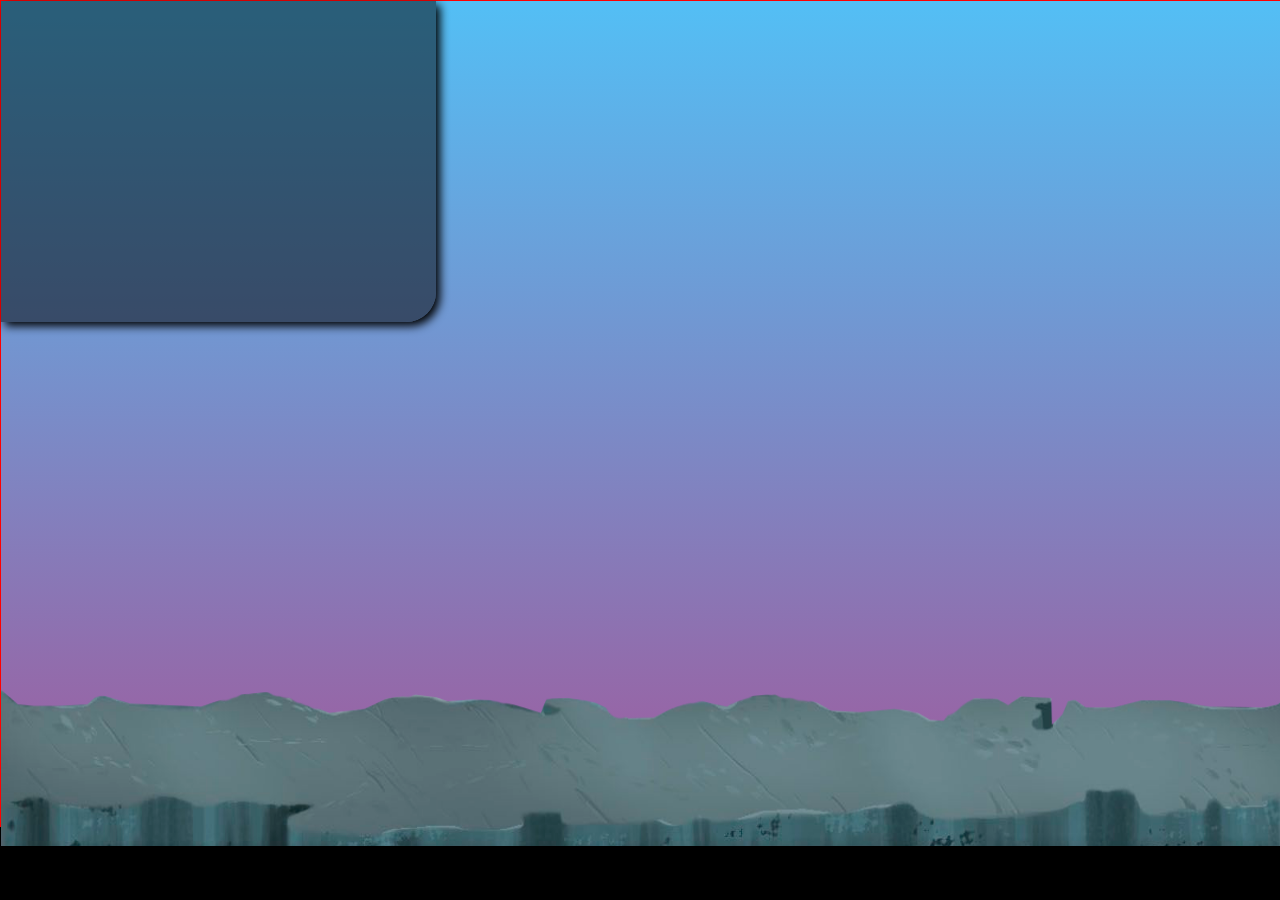
==== index.html @ b65e4844 "Updated: integration with database 24/02/22" ====
<!DOCTYPE html>
<html lang="en">

<head>
    <meta charset="UTF-8">
    <meta http-equiv="X-UA-Compatible" content="IE=edge">
    <meta name="viewport" content="width=device-width, initial-scale=1.0">
    <title>Game linked twitch</title>
    <link rel="stylesheet" href="./css/style.css">
    <script src="./js/jquery-3.6.0.min.js"></script>
    <script src="./js/comfy.min.js"></script>
</head>

<body>
    <main>
        <!-- Chat Linkado a twitch Alchemy_Flames -->
        <div class="chat">
        </div>

        <!-- Mostra os Players -->
        <div class="players">
        </div>

        <!-- Motrar o Cenario -->
        <div class="cenario1">

        </div>
    </main>
    <script src="./js/script.js"></script>
</body>


</html>
---- css/style.css ----
* {
    margin: 0;
    padding: 0;
}

body {
    background: black;
}

main {
    position: fixed;
    display: inline-block;
    border: 1px solid red;
    background: linear-gradient(#53BFF5, #A0599B);
}

.chat {
    position: absolute;
    top: 0;
    left: 0;
    display: inline-block;
    width: 30%;
    height: 30vh;
    color: white;
    font-family: 'Poppins Bold';
    font-size: 24px;
    z-index: 2;
    background: rgba(0, 0, 0, 0.5);
    padding: 2%;
    overflow-x: auto;
    border-bottom-right-radius: 30px;
    box-shadow: 4px 4px 10px black;
}

.chat p {
    display: inline-block;
    color: black;
}

.playerChar {
    position: absolute;
    display: inline-block;
    width: 150px;
    height: 200px;
    bottom: 30px;
    font-family: 'Poppins Bold';
    text-align: center;
    color: whitesmoke;
    z-index: 3;
}

.char1 {
    background: url(../img/char1.png);
    background-size: 150px 150px;
    width: 150px;
    height: 150px;
}

.char2 {
    background: url(../img/char2.png);
    background-size: 150px 150px;
    width: 150px;
    height: 150px;
}

.char3 {
    background: url(../img/char3.png);
    background-size: 150px 150px;
    width: 150px;
    height: 150px;
}

.char4 {
    background: url(../img/char4.png);
    background-size: 150px 150px;
    width: 150px;
    height: 150px;
}

.sword1 {
    position: absolute;
    bottom: -15px;
    left: 20px;
    background: url(../img/charB1.png);
    background-size: 445px 445px;
    background-position: 3px -165px;
    width: 70px;
    height: 70px;
}

.cenario1 {
    position: absolute;
    display: inline-block;
    background: url(../img/cena1.png);
    background-size: 100% 100%;
    width: 100%;
    height: 90vh;
    bottom: -20px;
}

@font-face {
    font-family: Poppins Bold;
    src: url('../font/Poppins-SemiBold.ttf');
}
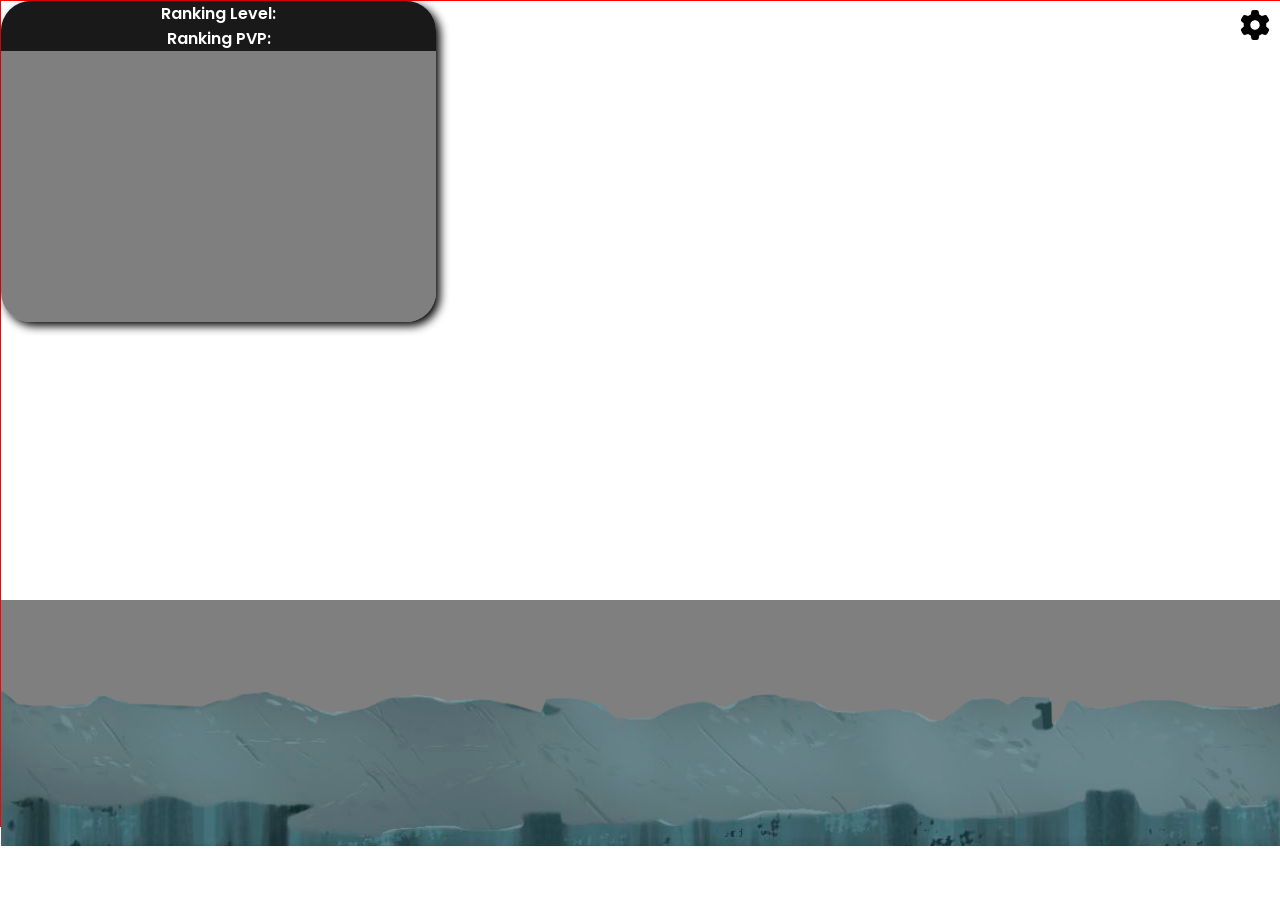
==== commit c11a468f: "Debug and Animation Attack" ====
--- a/index.html
+++ b/index.html
@@ -1,5 +1,5 @@
 <!DOCTYPE html>
-<html lang="en">
+<html lang="pt-br">
 
 <head>
     <meta charset="UTF-8">
@@ -12,9 +12,42 @@
 </head>
 
 <body>
+    <header>
+        <div id="config">
+            <svg xmlns="http://www.w3.org/2000/svg" viewBox="0 0 512 512">
+                <!--! Font Awesome Pro 6.0.0 by @fontawesome - https://fontawesome.com License - https://fontawesome.com/license (Commercial License) Copyright 2022 Fonticons, Inc. -->
+                <path
+                    d="M495.9 166.6C499.2 175.2 496.4 184.9 489.6 191.2L446.3 230.6C447.4 238.9 448 247.4 448 256C448 264.6 447.4 273.1 446.3 281.4L489.6 320.8C496.4 327.1 499.2 336.8 495.9 345.4C491.5 357.3 486.2 368.8 480.2 379.7L475.5 387.8C468.9 398.8 461.5 409.2 453.4 419.1C447.4 426.2 437.7 428.7 428.9 425.9L373.2 408.1C359.8 418.4 344.1 427 329.2 433.6L316.7 490.7C314.7 499.7 307.7 506.1 298.5 508.5C284.7 510.8 270.5 512 255.1 512C241.5 512 227.3 510.8 213.5 508.5C204.3 506.1 197.3 499.7 195.3 490.7L182.8 433.6C167 427 152.2 418.4 138.8 408.1L83.14 425.9C74.3 428.7 64.55 426.2 58.63 419.1C50.52 409.2 43.12 398.8 36.52 387.8L31.84 379.7C25.77 368.8 20.49 357.3 16.06 345.4C12.82 336.8 15.55 327.1 22.41 320.8L65.67 281.4C64.57 273.1 64 264.6 64 256C64 247.4 64.57 238.9 65.67 230.6L22.41 191.2C15.55 184.9 12.82 175.3 16.06 166.6C20.49 154.7 25.78 143.2 31.84 132.3L36.51 124.2C43.12 113.2 50.52 102.8 58.63 92.95C64.55 85.8 74.3 83.32 83.14 86.14L138.8 103.9C152.2 93.56 167 84.96 182.8 78.43L195.3 21.33C197.3 12.25 204.3 5.04 213.5 3.51C227.3 1.201 241.5 0 256 0C270.5 0 284.7 1.201 298.5 3.51C307.7 5.04 314.7 12.25 316.7 21.33L329.2 78.43C344.1 84.96 359.8 93.56 373.2 103.9L428.9 86.14C437.7 83.32 447.4 85.8 453.4 92.95C461.5 102.8 468.9 113.2 475.5 124.2L480.2 132.3C486.2 143.2 491.5 154.7 495.9 166.6V166.6zM256 336C300.2 336 336 300.2 336 255.1C336 211.8 300.2 175.1 256 175.1C211.8 175.1 176 211.8 176 255.1C176 300.2 211.8 336 256 336z" />
+            </svg>
+        </div>
+        <div id="configView">
+            <span class="div1">Backup</span>
+            <div class="div2">
+                <label for='importa'>Importa</label>
+                <input id='importa' type='file'>
+            </div>
+            <div class="div3">
+                <button class="button" id="exporta">Exporta</button>
+            </div>
+            <div class="div4">
+                <input type="text" name="" class="text">
+                <button class="button" id="backupText" title="Salve em um arquivo .txt ou .json">Copiar</button>
+            </div>
+        </div>
+    </header>
     <main>
         <!-- Chat Linkado a twitch Alchemy_Flames -->
         <div class="chat">
+        </div>
+
+        <!-- Ranking -->
+        <div class="ranking">
+            <div>
+                <span>Ranking Level: <span id="levelRanking"></span></span>
+            </div>
+            <div>
+                <span>Ranking PVP: <span id="pvpRanking"></span></span>
+            </div>
         </div>
 
         <!-- Mostra os Players -->
@@ -23,9 +56,13 @@
 
         <!-- Motrar o Cenario -->
         <div class="cenario1">
+        </div>
 
+        <div class="shadow">
         </div>
+
     </main>
+
     <script src="./js/script.js"></script>
 </body>
 
--- a/css/style.css
+++ b/css/style.css
@@ -4,14 +4,102 @@
 }
 
 body {
-    background: black;
+    background: rgba(0, 0, 0, 0);
 }
 
 main {
     position: fixed;
     display: inline-block;
     border: 1px solid red;
-    background: linear-gradient(#53BFF5, #A0599B);
+    /*background: rgb(0, 224, 240);*/
+    background: rgba(0, 0, 0, 0);
+}
+
+#config {
+    position: fixed;
+    display: inline-block;
+    cursor: pointer;
+    width: 30px;
+    right: 10px;
+    top: 10px;
+    z-index: 6;
+}
+
+input[type='file'] {
+    display: none
+}
+
+/* Aparência que terá o seletor de arquivo */
+label {
+    background-color: rgba(0, 0, 0, 0.5);
+    border: 2px solid white;
+    border-radius: 3rem;
+    color: #fff;
+    cursor: pointer;
+    margin: 10px;
+    padding: 6px 20px
+}
+
+header {
+    z-index: 6;
+}
+
+#configView {
+    position: fixed;
+    background: rgba(0, 0, 0, 0.6);
+    left: 0;
+    right: 0;
+    margin: auto;
+    width: 50%;
+    height: 50%;
+    transform: translate(0%, 50%);
+    z-index: 10;
+    border: 2px solid rgb(0, 235, 223);
+    border-radius: 30px;
+    display: none;
+    grid-template-columns: repeat(4, 1fr);
+    grid-template-rows: repeat(3, 1fr);
+    grid-column-gap: 0px;
+    grid-row-gap: 0px;
+    align-items: center;
+    color: white;
+    font-family: 'Poppins Bold';
+    font-size: 24px;
+}
+
+.div1 {
+    grid-area: 1 / 2 / 2 / 4;
+    text-align: center;
+}
+
+.div2 {
+    grid-area: 2 / 2 / 3 / 3;
+    text-align: center;
+}
+
+.div3 {
+    grid-area: 2 / 3 / 3 / 4;
+    text-align: center;
+}
+
+.div4 {
+    grid-area: 3 / 2 / 3 / 4;
+    text-align: center;
+}
+
+.button {
+    display: inline-block;
+    color: white;
+    font-weight: bold;
+    transition: .3s;
+    border: 2px solid;
+    background-color: rgba(0, 0, 0, 0.5);
+    border-radius: 3rem;
+    padding: 0.75rem 1.5rem;
+    cursor: pointer;
+    font-size: 1.2rem;
+    margin: 0 3%;
+    width: 150px;
 }
 
 .chat {
@@ -28,7 +116,7 @@
     background: rgba(0, 0, 0, 0.5);
     padding: 2%;
     overflow-x: auto;
-    border-bottom-right-radius: 30px;
+    border-radius: 30px;
     box-shadow: 4px 4px 10px black;
 }
 
@@ -40,52 +128,240 @@
 .playerChar {
     position: absolute;
     display: inline-block;
-    width: 150px;
+    width: 100px;
+    height: 150px;
+    bottom: 30px;
+    font-family: 'Poppins Bold';
+    text-align: center;
+    color: whitesmoke;
+    z-index: 3;
+    text-shadow: 2px 0 0 black, -2px 0 0 black, 0 2px 0 black, 0 -2px 0 black, 1px 1px black, -1px -1px 0 black, 1px -1px 0 black, -1px 1px 0 black;
+}
+
+.char1, .char2, .char3, .char4, .char5,
+.char6, .char7, .char8, .char9, .char10,
+.char11, .char12, .char13, .char14, .char15,
+.char16, .char17, .char18, .char19, .char20 {
+    width: 100px;
+    height: 100px;
+}
+
+.char1 {
+    background: url(../img/charB1.png);
+    background-size: 300px 300px;
+}
+
+.char2 {
+    background: url(../img/charB2.png);
+    background-size: 300px 300px;
+}
+
+.char3 {
+    background: url(../img/charB3.png);
+    background-size: 300px 300px;
+}
+
+.char4 {
+    background: url(../img/charB4.png);
+    background-size: 300px 300px;
+}
+
+.char5 {
+    background: url(../img/charB5.png);
+    background-size: 300px 300px;
+}
+
+.char6 {
+    background: url(../img/charB6.png);
+    background-size: 300px 300px;
+}
+
+.char7 {
+    background: url(../img/charB7.png);
+    background-size: 300px 300px;
+}
+
+.char8 {
+    background: url(../img/charB8.png);
+    background-size: 300px 300px;
+}
+
+.char9 {
+    background: url(../img/charB9.png);
+    background-size: 300px 300px;
+}
+
+.char10 {
+    background: url(../img/charB10.png);
+    background-size: 300px 300px;
+}
+
+.char11 {
+    background: url(../img/charB11.png);
+    background-size: 300px 300px;
+}
+
+.char12 {
+    background: url(../img/charB12.png);
+    background-size: 300px 300px;
+}
+
+.char13 {
+    background: url(../img/charB13.png);
+    background-size: 300px 300px;
+}
+
+.char14 {
+    background: url(../img/charB14.png);
+    background-size: 300px 300px;
+}
+
+.char15 {
+    background: url(../img/charB15.png);
+    background-size: 300px 300px;
+}
+
+.char16 {
+    background: url(../img/charB16.png);
+    background-size: 300px 300px;
+}
+
+.char17 {
+    background: url(../img/charB17.png);
+    background-size: 300px 300px;
+}
+
+.char18 {
+    background: url(../img/charB18.png);
+    background-size: 300px 300px;
+}
+
+.char19 {
+    background: url(../img/charB19.png);
+    background-size: 300px 300px;
+}
+
+.char20 {
+    background: url(../img/charB20.png);
+    background-size: 300px 300px;
+}
+
+.sword1 {
+    position: absolute;
+    bottom: -13px;
+    left: 8px;
+    background: url(../img/sword1.png);
+    background-size: 50px 50px;
+    width: 50px;
+    height: 50px;
+}
+
+.player1 {
+    position: absolute;
+    display: inline-block;
+    width: 200px;
+    height: 250px;
+    left: 0%;
+    right: 35%;
+    top: 50%;
+    margin: auto;
+    transform: translate(0, -60%);
+    font-family: 'Poppins Bold';
+    text-align: center;
+    color: whitesmoke;
+    z-index: 3;
+}
+
+.player2 {
+    position: absolute;
+    display: inline-block;
+    width: 200px;
+    height: 250px;
+    left: 35%;
+    right: 0%;
+    top: 50%;
+    margin: auto;
+    transform: translate(0, -60%);
+    font-family: 'Poppins Bold';
+    text-align: center;
+    color: whitesmoke;
+    z-index: 3;
+}
+
+.char {
+    background-size: 600px 600px;
+    width: 200px;
     height: 200px;
-    bottom: 30px;
-    font-family: 'Poppins Bold';
-    text-align: center;
-    color: whitesmoke;
-    z-index: 3;
-}
-
-.char1 {
-    background: url(../img/char1.png);
-    background-size: 150px 150px;
-    width: 150px;
-    height: 150px;
-}
-
-.char2 {
-    background: url(../img/char2.png);
-    background-size: 150px 150px;
-    width: 150px;
-    height: 150px;
-}
-
-.char3 {
-    background: url(../img/char3.png);
-    background-size: 150px 150px;
-    width: 150px;
-    height: 150px;
-}
-
-.char4 {
-    background: url(../img/char4.png);
-    background-size: 150px 150px;
-    width: 150px;
-    height: 150px;
-}
-
-.sword1 {
-    position: absolute;
-    bottom: -15px;
+}
+
+.player1 .sword {
+    background-size: 100px 100px;
+    width: 100px;
+    height: 100px;
+    bottom: 35px;
     left: 20px;
-    background: url(../img/charB1.png);
-    background-size: 445px 445px;
-    background-position: 3px -165px;
-    width: 70px;
-    height: 70px;
+}
+
+.player2 .char {
+    transform: scaleX(-1);
+}
+
+.player2 .sword {
+    background-size: 100px 100px;
+    width: 100px;
+    height: 100px;
+    bottom: 35px;
+    left: auto;
+    right: 0px;
+    transform: scaleX(-1);
+}
+
+.pvp {
+    position: absolute;
+    left: 0;
+    right: 0;
+    margin: auto;
+    width: 100%;
+    text-align: center;
+    font-family: 'Poppins Bold';
+    top: 50%;
+    transform: translate(0, -50%);
+    z-index: 2;
+    background: rgba(0, 0, 0, 0.8);
+    height: 350px;
+}
+
+.pvp .vs {
+    font-size: 200px;
+    color: whitesmoke;
+    text-shadow: 2px 0 0 black, -2px 0 0 black, 0 2px 0 black, 0 -2px 0 black, 1px 1px black, -1px -1px 0 black, 1px -1px 0 black, -1px 1px 0 black;
+}
+
+.pvp .vs span:nth-child(1) {
+    font-size: 150px;
+    left: 0px;
+    right: 10%;
+    top: 50%;
+    transform: translate(0, -56%);
+    position: absolute;
+}
+
+.pvp .vs span:nth-child(2) {
+    font-size: 150px;
+    left: 0px;
+    right: 0;
+    top: 50%;
+    transform: translate(0, -40%);
+    position: absolute;
+}
+
+.pvp .vs span:nth-child(3) {
+    font-size: 150px;
+    left: 10%;
+    right: 0%;
+    top: 60%;
+    transform: translate(0, -28%);
+    position: absolute;
 }
 
 .cenario1 {
@@ -96,6 +372,210 @@
     width: 100%;
     height: 90vh;
     bottom: -20px;
+    z-index: -1;
+}
+
+#player1 {
+    position: absolute;
+    display: inline-block;
+    width: 100px;
+    height: 150px;
+    font-family: 'Poppins Bold';
+    text-align: center;
+    color: whitesmoke;
+    z-index: 3;
+    left: 0;
+    right: 25%;
+    margin: auto;
+}
+
+#player2 {
+    position: absolute;
+    display: inline-block;
+    width: 100px;
+    height: 150px;
+    font-family: 'Poppins Bold';
+    text-align: center;
+    color: whitesmoke;
+    z-index: 3;
+    left: 25%;
+    right: 0;
+    margin: auto;
+}
+
+.charControl {
+    transform: scaleX(-1);
+}
+
+.swordControl {
+    transform: scaleX(-1);
+    left: auto;
+    right: 0;
+}
+
+.fight {
+    position: absolute;
+    width: 100%;
+    height: 160px;
+    bottom: 0;
+}
+
+.playerName {
+    color: whitesmoke;
+    text-shadow: 2px 0 0 black, -2px 0 0 black, 0 2px 0 black, 0 -2px 0 black, 1px 1px black, -1px -1px 0 black, 1px -1px 0 black, -1px 1px 0 black;
+}
+
+.playerLevel {
+    text-shadow: 2px 0 0 black, -2px 0 0 black, 0 2px 0 black, 0 -2px 0 black, 1px 1px black, -1px -1px 0 black, 1px -1px 0 black, -1px 1px 0 black;
+}
+
+.shadow {
+    position: fixed;
+    display: inline-block;
+    width: 100%;
+    bottom: 75px;
+    height: 225px;
+    background: rgba(0, 0, 0, 0.5);
+    z-index: -2;
+}
+
+.vida {
+    background: rgb(0, 139, 0);
+}
+
+.win i {
+    font-family: 'Poppins Bold';
+    font-size: 30px;
+    font-weight: bolder;
+    color: whitesmoke;
+    text-shadow: 2px 0 0 black, -2px 0 0 black, 0 2px 0 black, 0 -2px 0 black, 1px 1px black, -1px -1px 0 black, 1px -1px 0 black, -1px 1px 0 black;
+    display: inline-block;
+    margin: 100px 0;
+    padding-left: 70px;
+}
+
+.attack1 {
+    position: absolute;
+    bottom: -13px;
+    left: 8px;
+    background: url(../img/sword1.png);
+    background-size: 50px 50px;
+    width: 50px;
+    height: 50px;
+    animation: attack 0.5s;
+    transform: rotate(0deg);
+}
+
+@keyframes attack {
+    0% {
+        transform: rotate(0deg);
+        bottom: -13px;
+        left: 8px;
+    }
+
+    40% {
+        transform: rotate(120deg);
+        bottom: 25px;
+        left: 15px;
+    }
+
+    80% {
+        transform: rotate(240deg);
+        bottom: 10px;
+        left: 60px;
+    }
+
+    100% {
+        transform: rotate(240deg);
+        bottom: 10px;
+        left: 60px;
+    }
+}
+
+
+.attack2 {
+    animation: attack2 0.5s;
+    transform: scaleX(-1) rotate(0deg);
+}
+
+@keyframes attack2 {
+    0% {
+        transform: scaleX(-1) rotate(0deg);
+        bottom: -13px;
+        right: 8px;
+    }
+
+    40% {
+        transform: scaleX(-1) rotate(120deg);
+        bottom: 25px;
+        right: 15px;
+    }
+
+    80% {
+        transform: scaleX(-1) rotate(240deg);
+        bottom: 10px;
+        right: 60px;
+    }
+
+    100% {
+        transform: scaleX(-1) rotate(240deg);
+        bottom: 10px;
+        right: 60px;
+    }
+
+}
+
+.demage2 {
+    background: url(../img/charB2.png);
+    background-size: 300px 300px;
+    animation: damge2 0.1s;
+    animation-delay: 0.2s;
+}
+
+@keyframes damge2 {
+    0% {
+        background-size: 300px 300px;
+        background-position: -200px -112px;
+    }
+
+    100% {
+        background-size: 300px 300px;
+        background-position: -200px -112px;
+    }
+
+}
+
+
+.demage20 {
+    background: url(../img/charB20.png);
+    background-size: 300px 300px;
+    animation: damge20 0.1s;
+    animation-delay: 0.2s;
+}
+
+@keyframes damge20 {
+    0% {
+        background-size: 300px 300px;
+        background-position: -200px -112px;
+    }
+
+    100% {
+        background-size: 300px 300px;
+        background-position: -200px -112px;
+    }
+
+}
+
+.ranking {
+    font-family: 'Poppins Bold';
+    position: absolute;
+    width: 34%;
+    background: rgba(0, 0, 0, 0.8);
+    color: white;
+    z-index: 2;
+    text-align: center;
+    border-top-left-radius: 30px;
+    border-top-right-radius: 30px;
 }
 
 @font-face {
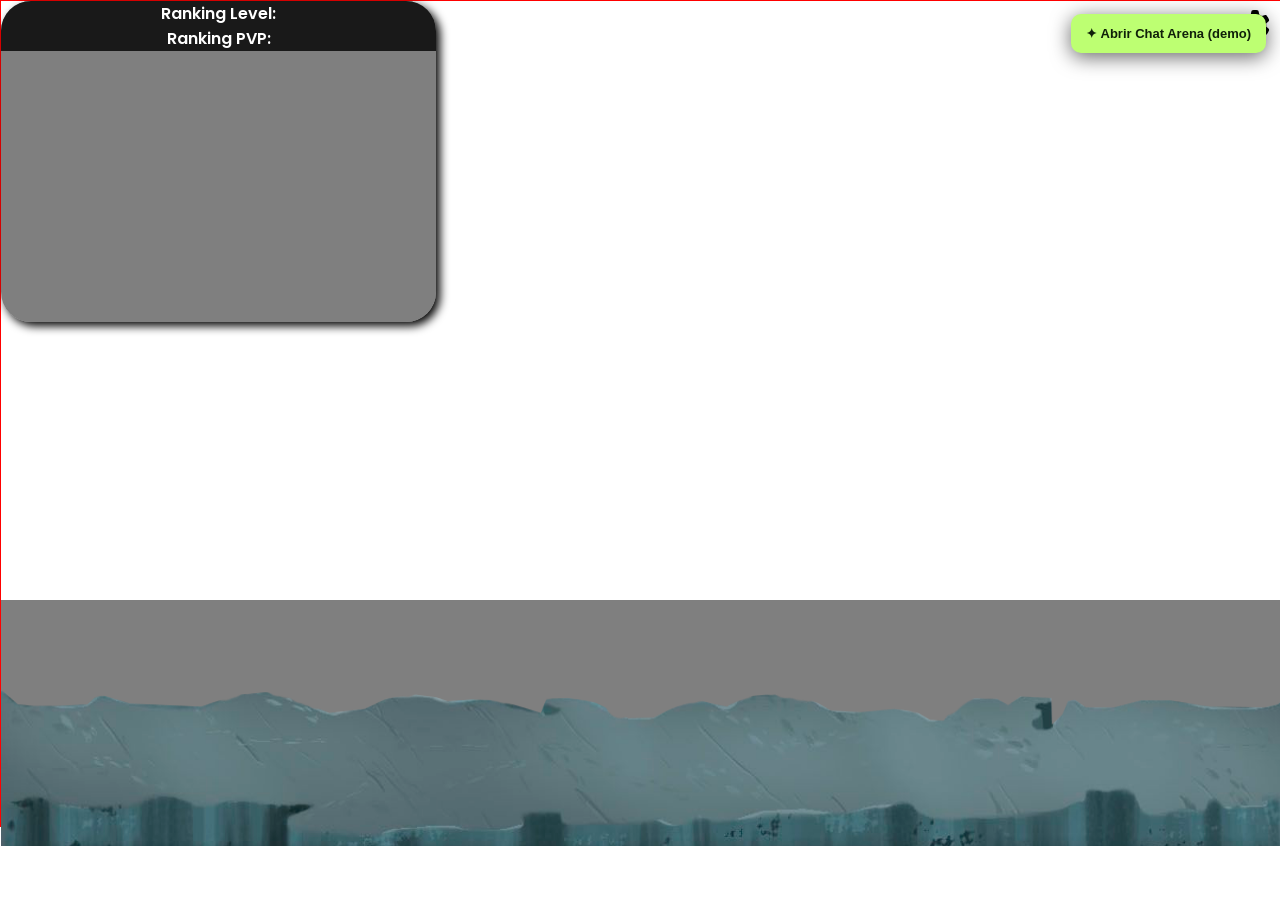
==== commit 38ded5e8: "feat: link classic page to new Chat Arena demo" ====
--- a/index.html
+++ b/index.html
@@ -11,7 +11,8 @@
     <script src="./js/comfy.min.js"></script>
 </head>
 
-<body>
+<body>
+    <a href="./demo/" style="position:fixed;z-index:9999;top:14px;right:14px;padding:12px 15px;border-radius:10px;background:#bdff72;color:#102009;font:700 13px Arial,sans-serif;text-decoration:none;box-shadow:0 4px 20px #0009" aria-label="Abrir o novo modo demonstracao Chat Arena">✦ Abrir Chat Arena (demo)</a>
     <header>
         <div id="config">
             <svg xmlns="http://www.w3.org/2000/svg" viewBox="0 0 512 512">
